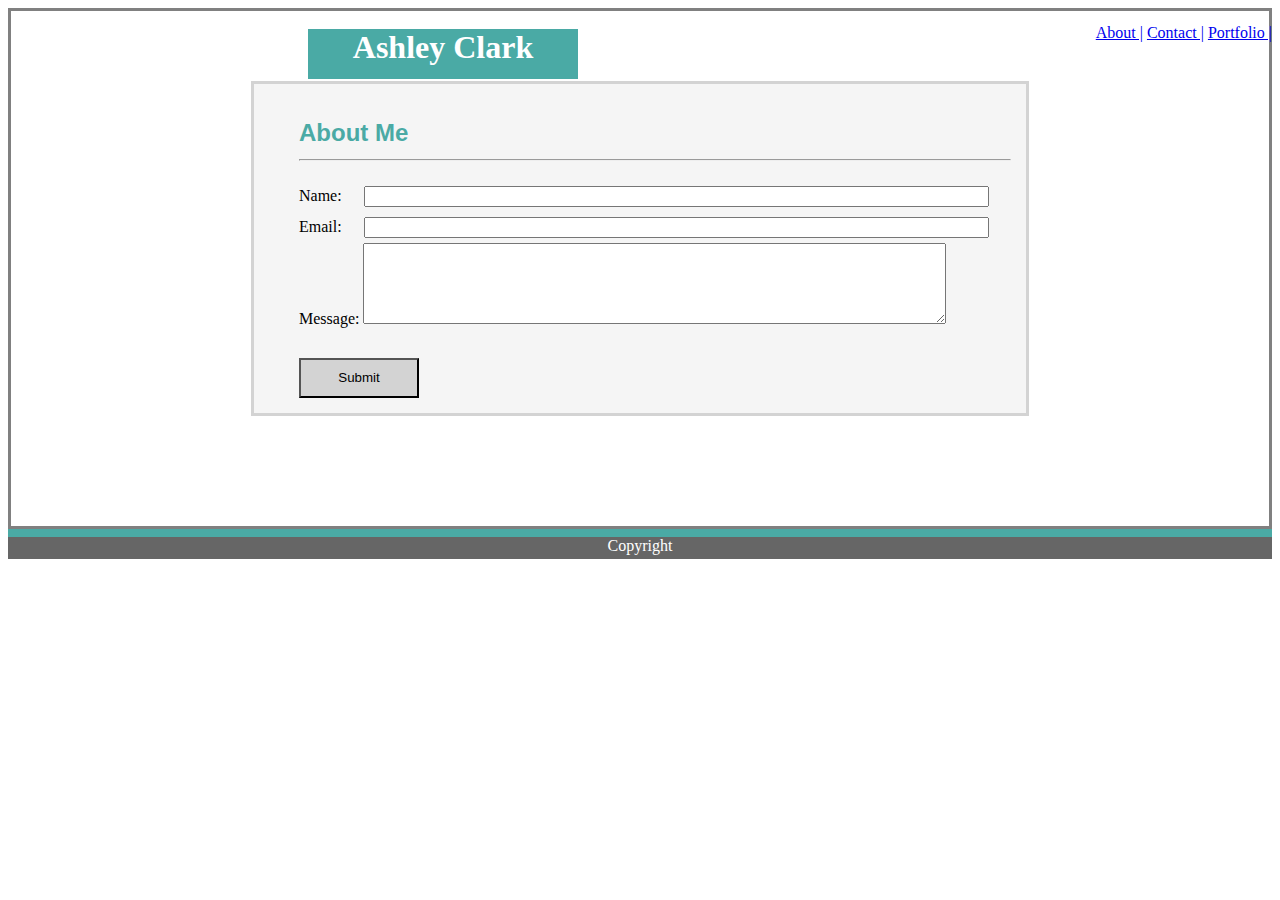
==== contact2.html @ db3d916e "beginning part 2 of week 2 homework for media queries" ====
<!DOCTYPE html>
<html>
    <head>
        <meta charset="UTF-8">
        <title>Basic-Portfolio Homework</title>
        <meta name="viewport" content="width-device-width, initial-scale=1">
        <link rel="stylesheet" type="text/css" href= "./style.css"/>
      </head>

    <body>
        <header>
                <h1>Ashley Clark</h1>
        
                    <nav> 
                        <ul>
                            <li><a href="./index2.html">About |</a></li>  
                            <li><a href="./contact2.html">Contact |</a></li>
                            <li><a href="./portfolio2.html">Portfolio |</a></li>
                        </ul>
                    </nav>
        </header>

<div class="Outer">
<div class="About">
        <h2> About Me
            <hr>
        </h2>

<form action="/action.php" method="post">
Name: <input type ="text" size=75 name="Name"><br/>
Email: <input type="text" size=75 name="Email="><br/>
Message: <textarea rows="5" cols="70"></textarea><br/>

<button id="button" type= "submit" name="submit">Submit</button>
</form>
</div>

</div>

<footer> Copyright </footer>

      </body>
      </html>
---- style.css ----
h1 {
    background-color: #4aaaa5;
    color: #ffffff;
    box-sizing: border-box;
    height: 50px;
    width: 270px;
    margin-left: 300px;
    margin-bottom: 150;
    text-align: center;
    font-family: 'Georgia', Times, Times New Roman, serif;
    float: left;
}

p{
    font-family: 'Times New Roman', Times, serif;
    font-size: 16px;
    line-height: 20px;
}
    
footer {
    background-color: #666666;
    color: #ffffff;
    box-sizing: border-box;
    height: 30px;
    text-align: center;
    border-top: 8px solid #4aaaa5;
}

h2 {
 color: #4aaaa5;
 font-weight: bold;
 font-family: 'Lucida Sans', 'Lucida Sans Regular', 'Lucida Grande', 'Lucida Sans Unicode', Geneva, Verdana, sans-serif;
}

#pic {
    float:left;
    margin-right: 15px;  
    }

nav {
        float: right;
    }
    
nav ul {
        display: block;
    }
    
nav ul li {
        display: inline-block;
}

.About{
    background-color:whitesmoke;
    padding: 15px 15px 15px 45px;
    margin-top:10px;
    margin-right: 180px;
    margin-left: 180px;
    margin-bottom: 50px;
    border-style: solid;
    border-color: lightgrey;
}

.Outer{
    border-color: grey;
    border-style: solid;
    background-image: url('/Basic-Portfolio/assets/images/gravel/gravel.png');
    padding: 60px;
}
 
.images img {
    width: 200px;
}

.container {
    position: relative;
  }
  
.text-block {
    position: absolute;
    font-family: 'Times New Roman', Times, serif;
    font-size: 14px;
    bottom: 20px;
    background-color: #4aaaa5;
    color: white;
    padding-left: 50px;
    padding-right:50px;
    width:50%;
 }
#button {
        width: 120px;
        height: 40px;
        background-color:lightgray;
        padding: 10px;
        text-align: center;
        margin-top: 30px;
}

input {
    margin: 5px;
    margin-left: 18px;
}

@media screen and (max-width:980px){

}

@media screen and (max-width:768px){

}
@media screen and (max-width:640px){
    h1{
        position: static;
        width: 100%;
        background-color: #4aaaa5;
        color: #ffffff;
        justify-items: left;
        font-family: 'Georgia', Times, Times New Roman, serif;
    }

    .About {
        position: inherit;
        width: 75%;
        background-color:whitesmoke;
        margin-top:10px;
        margin-right: 10px;
        margin-left: 10px;
        margin-bottom: 20px;
        border-style: solid;
        border-color: lightgrey;
    }
}
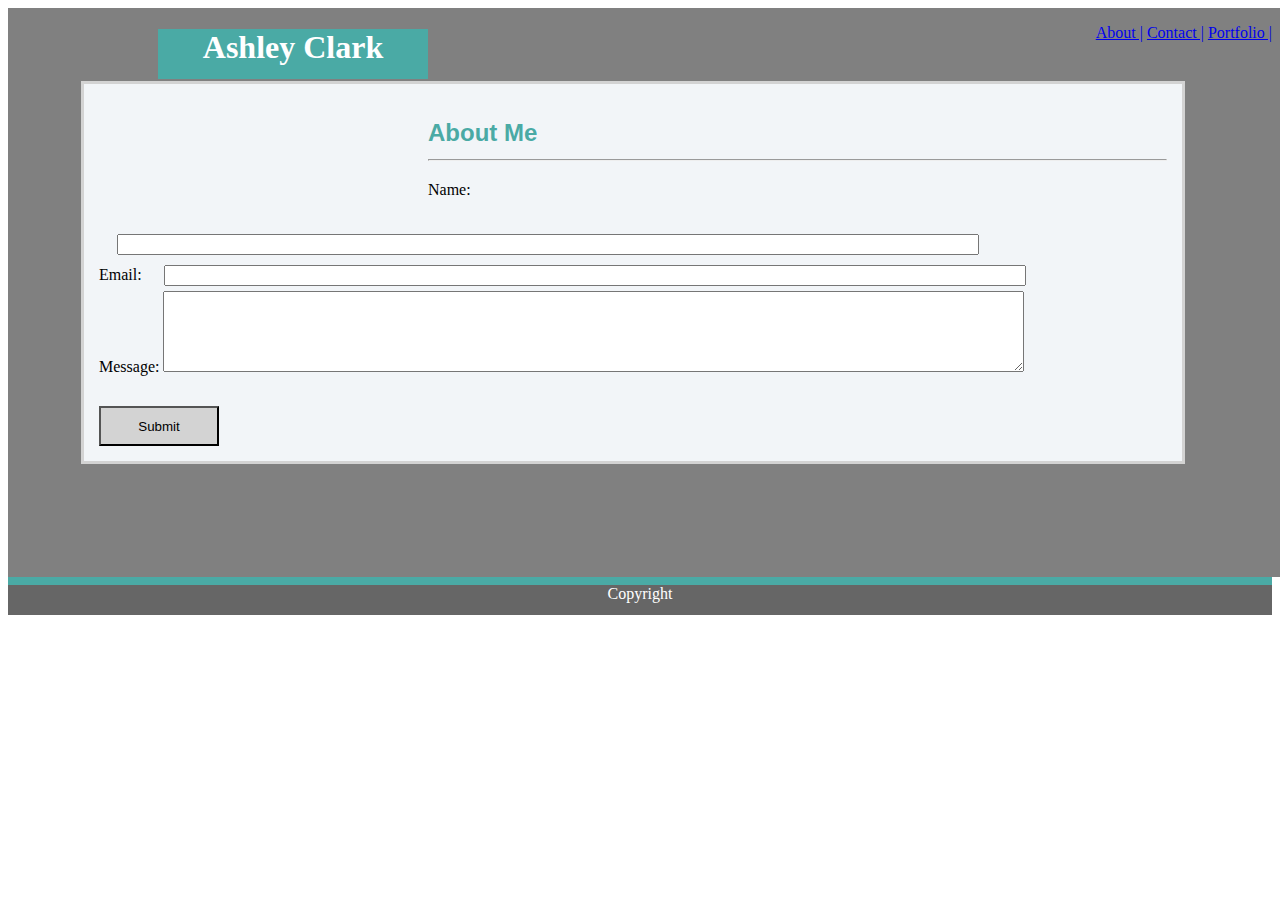
==== commit 46e0886a: "second push for responsive homework" ====
--- a/contact2.html
+++ b/contact2.html
@@ -7,29 +7,30 @@
         <link rel="stylesheet" type="text/css" href= "./style.css"/>
       </head>
 
-    <body>
-        <header>
-                <h1>Ashley Clark</h1>
-        
-                    <nav> 
-                        <ul>
-                            <li><a href="./index2.html">About |</a></li>  
-                            <li><a href="./contact2.html">Contact |</a></li>
-                            <li><a href="./portfolio2.html">Portfolio |</a></li>
-                        </ul>
-                    </nav>
-        </header>
+<body>
+    <div class="row">
+            <div class="col-header">
+                <h1> Ashley Clark</h1>
+            </div>
+    <div class="col-navbar">
+            <nav> 
+                    <ul>
+                        <li><a href="./index2.html">About |</a></li>  
+                        <li><a href="./contact2.html">Contact |</a></li>
+                        <li><a href="./portfolio2.html">Portfolio |</a></li>
+                    </ul>
+                </nav>
+    </div>
+    </div>
 
 <div class="Outer">
 <div class="About">
         <h2> About Me
-            <hr>
-        </h2>
-
+            <hr></h2>
 <form action="/action.php" method="post">
-Name: <input type ="text" size=75 name="Name"><br/>
-Email: <input type="text" size=75 name="Email="><br/>
-Message: <textarea rows="5" cols="70"></textarea><br/>
+Name: <input id="form" type ="text" name="Name"><br/>
+Email: <input id="form" type="text" name="Email="><br/>
+Message: <textarea id= "form" rows="5" cols="70"></textarea><br/>
 
 <button id="button" type= "submit" name="submit">Submit</button>
 </form>
@@ -39,5 +40,5 @@
 
 <footer> Copyright </footer>
 
-      </body>
-      </html>+</body>
+</html>--- a/style.css
+++ b/style.css
@@ -4,8 +4,8 @@
     box-sizing: border-box;
     height: 50px;
     width: 270px;
-    margin-left: 300px;
-    margin-bottom: 150;
+    margin-left: 150px;
+    margin-bottom: 150px;
     text-align: center;
     font-family: 'Georgia', Times, Times New Roman, serif;
     float: left;
@@ -20,7 +20,7 @@
 footer {
     background-color: #666666;
     color: #ffffff;
-    box-sizing: border-box;
+    width: 100%;
     height: 30px;
     text-align: center;
     border-top: 8px solid #4aaaa5;
@@ -50,11 +50,11 @@
 }
 
 .About{
-    background-color:whitesmoke;
-    padding: 15px 15px 15px 45px;
+    background-color:rgb(242, 245, 248);
+    padding: 15px 15px 15px 15px;
     margin-top:10px;
-    margin-right: 180px;
-    margin-left: 180px;
+    margin-right: 150px;
+    margin-left: 10px;
     margin-bottom: 50px;
     border-style: solid;
     border-color: lightgrey;
@@ -63,8 +63,9 @@
 .Outer{
     border-color: grey;
     border-style: solid;
-    background-image: url('/Basic-Portfolio/assets/images/gravel/gravel.png');
+    background-color: grey;
     padding: 60px;
+    width: 100%;
 }
  
 .images img {
@@ -95,37 +96,125 @@
         margin-top: 30px;
 }
 
+#form {
+    position: relative;
+    width: 80%;
+}
+
 input {
     margin: 5px;
     margin-left: 18px;
 }
 
 @media screen and (max-width:980px){
-
-}
-
-@media screen and (max-width:768px){
-
-}
-@media screen and (max-width:640px){
-    h1{
-        position: static;
+    
+    .Outer {
         width: 100%;
-        background-color: #4aaaa5;
-        color: #ffffff;
-        justify-items: left;
-        font-family: 'Georgia', Times, Times New Roman, serif;
-    }
-
+        margin:-1px;
+    }
     .About {
-        position: inherit;
-        width: 75%;
-        background-color:whitesmoke;
+        position: relative;
+        width: 80%;
         margin-top:10px;
         margin-right: 10px;
         margin-left: 10px;
-        margin-bottom: 20px;
+        margin-bottom: 10px;
         border-style: solid;
         border-color: lightgrey;
     }
+
+    #form {
+        position: relative;
+        width: 80%;
+    }
+}
+
+@media screen and (max-width:768px){
+
+    .row {
+        display: flex;
+        flex-direction: column;
+        justify-content: center;
+    }
+
+    h1 {
+        margin:0px;
+        width: 100%;
+    }
+
+    .Outer {
+        width: 90%;
+        margin:-1px;
+    }
+    
+    .About {
+        position: relative;
+        width: 80%;
+        margin-top:10px;
+        margin-right: 10px;
+        margin-left: 10px;
+        margin-bottom: 10px;
+        border-style: solid;
+        border-color: lightgrey;
+    }
+
+    .col-navbar{
+        display: flex;
+        justify-content: center;
+    }
+
+    #form {
+        position: relative;
+        width: 80%;
+    }
+}
+
+
+@media screen and (max-width:640px){
+    .row {
+        display: flex;
+        flex-direction: column;
+        justify-content: center;
+    }
+    h1 {
+        margin:0px;
+        width: 100%;
+    }
+
+    .Outer {
+        position: inherit;
+        width: 90%;
+        margin:-1px;
+    }
+    
+    .About {
+        position: inherit;
+        width: 80%;
+        margin-top:10px;
+        margin-right: 10px;
+        margin-left: 10px;
+        margin-bottom: 10px;
+        border-style: solid;
+        border-color: lightgrey;
+    }
+
+    .col-navbar{
+        display: flex;
+        justify-content: center;
+    }
+
+    #form {
+        position: relative;
+        width: 80%;
+    }
+
+    table tr td {
+        display:flex;
+        position: inherit;
+    }
+    .container {
+        display: flexbox;
+        flex-direction: column;
+
+    }
 }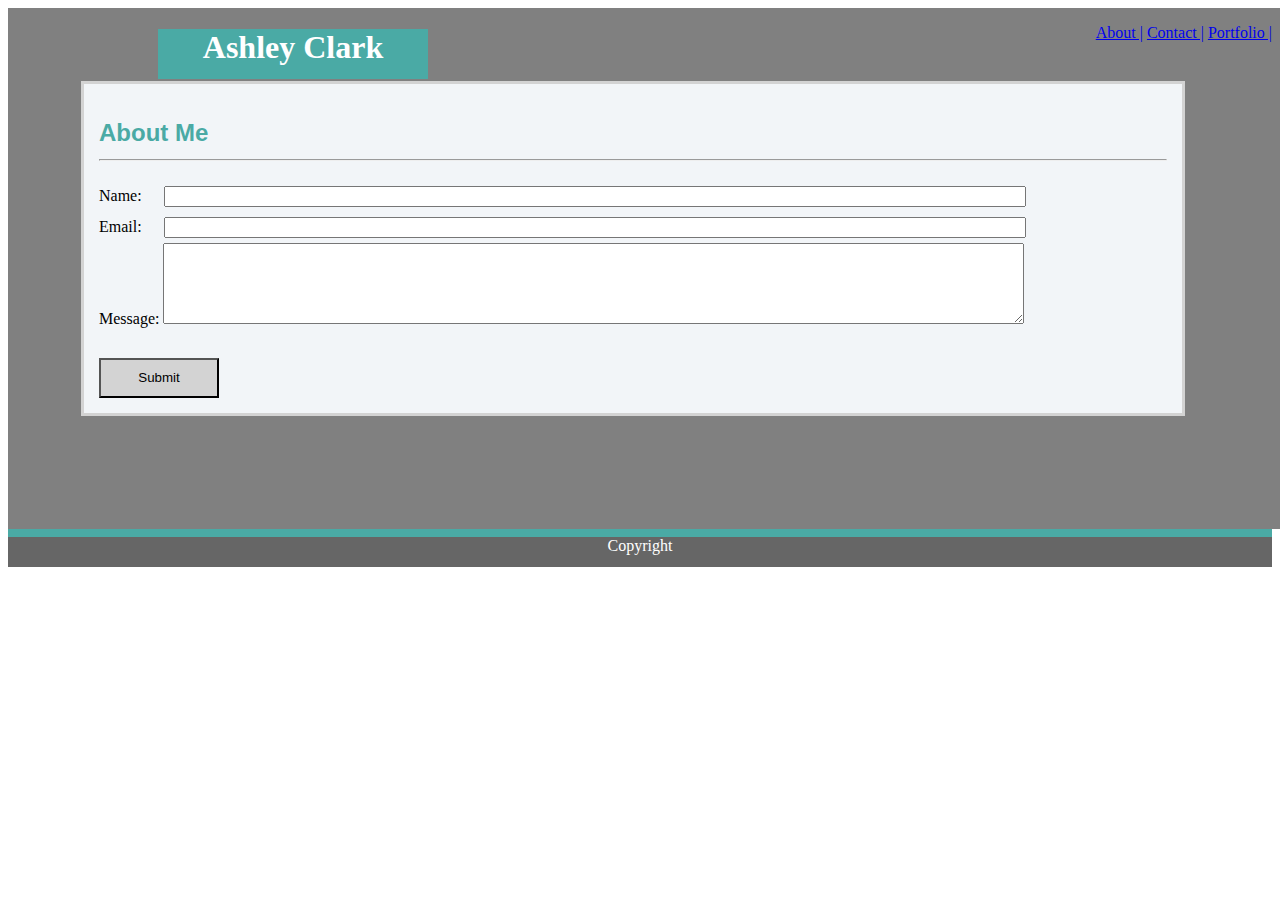
==== commit 2b19f17d: "trying to troubleshoot issues with upload" ====
--- a/contact2.html
+++ b/contact2.html
@@ -4,7 +4,7 @@
         <meta charset="UTF-8">
         <title>Basic-Portfolio Homework</title>
         <meta name="viewport" content="width-device-width, initial-scale=1">
-        <link rel="stylesheet" type="text/css" href= "./style.css"/>
+        <link rel="stylesheet" type="text/css" href= "style.css"/>
       </head>
 
 <body>
@@ -15,9 +15,9 @@
     <div class="col-navbar">
             <nav> 
                     <ul>
-                        <li><a href="./index2.html">About |</a></li>  
-                        <li><a href="./contact2.html">Contact |</a></li>
-                        <li><a href="./portfolio2.html">Portfolio |</a></li>
+                        <li><a href="index2.html">About |</a></li>  
+                        <li><a href="contact2.html">Contact |</a></li>
+                        <li><a href="portfolio2.html">Portfolio |</a></li>
                     </ul>
                 </nav>
     </div>
--- a/style.css
+++ b/style.css
@@ -1,3 +1,4 @@
+
 h1 {
     background-color: #4aaaa5;
     color: #ffffff;
@@ -5,7 +6,7 @@
     height: 50px;
     width: 270px;
     margin-left: 150px;
-    margin-bottom: 150px;
+    /* margin-bottom: 150px; */
     text-align: center;
     font-family: 'Georgia', Times, Times New Roman, serif;
     float: left;
@@ -143,12 +144,13 @@
     }
 
     .Outer {
+        position: inherit;
         width: 90%;
         margin:-1px;
     }
     
     .About {
-        position: relative;
+        position: inherit;
         width: 80%;
         margin-top:10px;
         margin-right: 10px;
